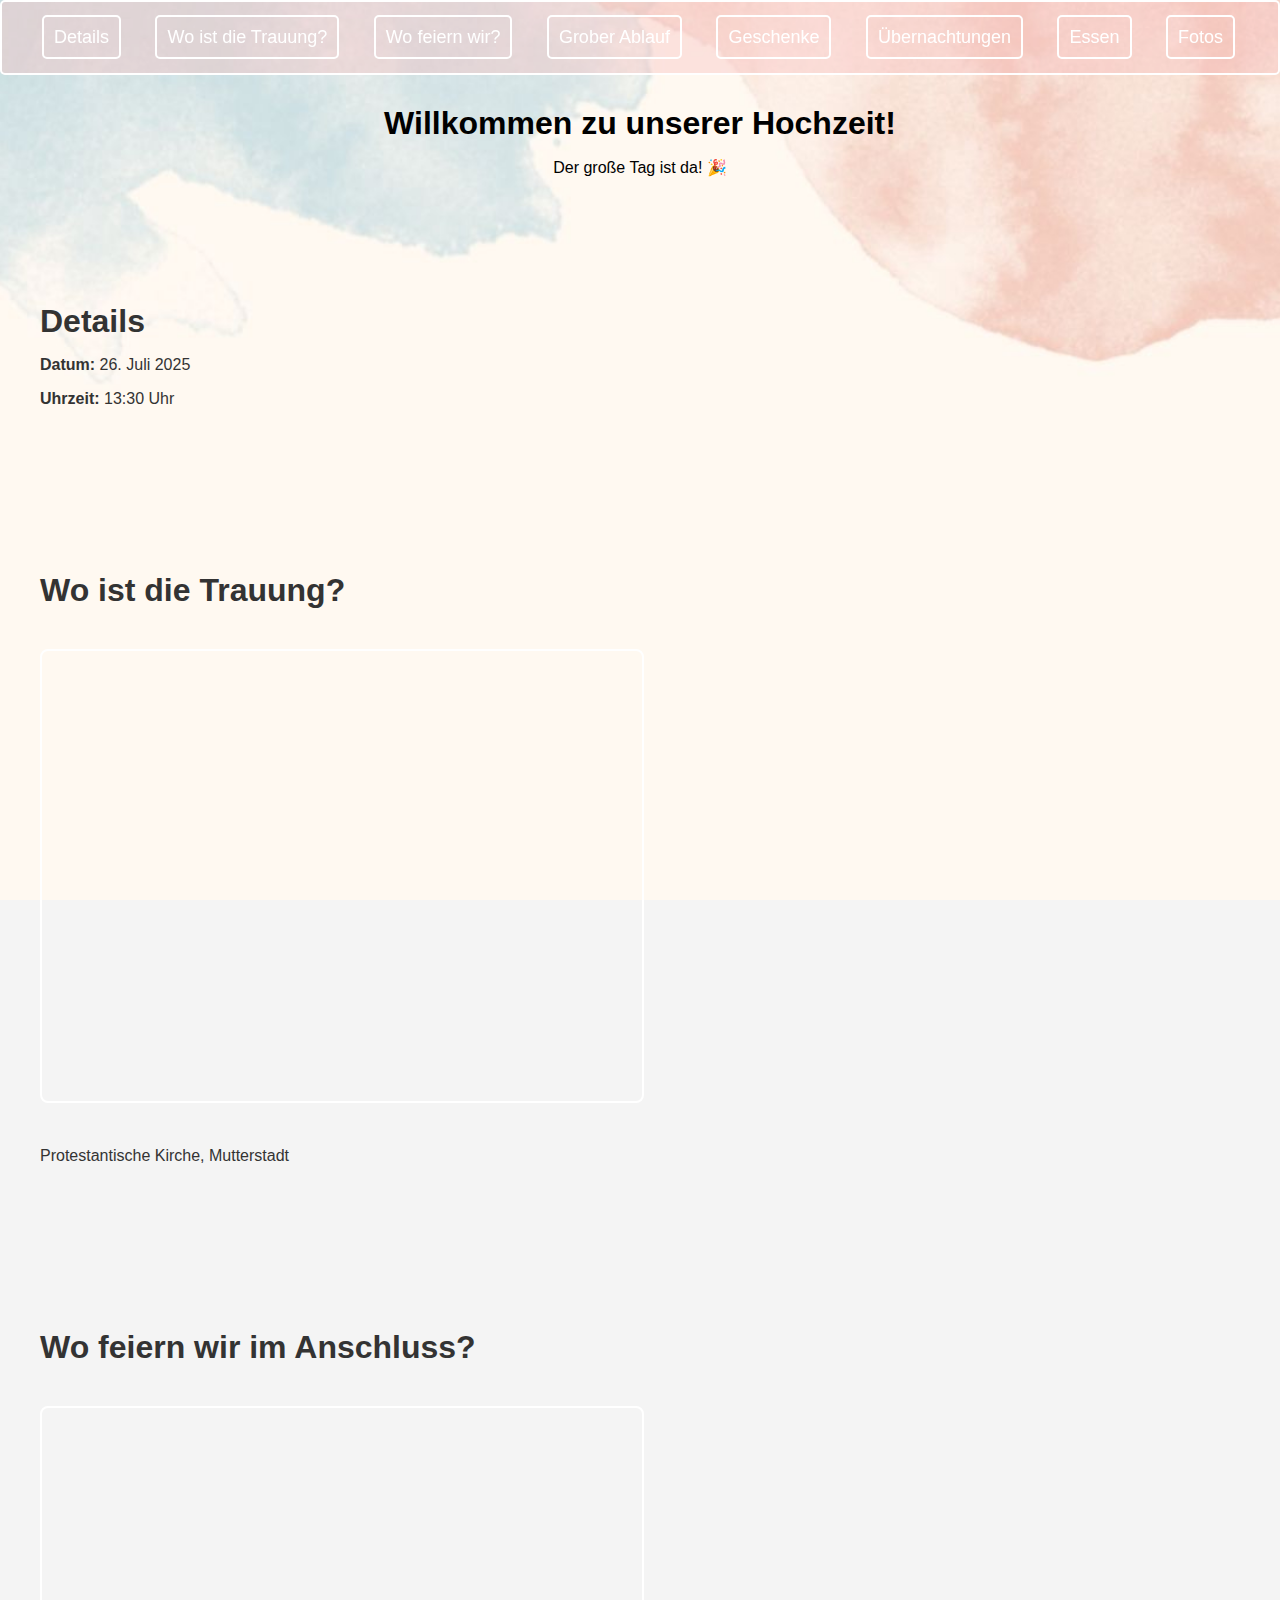
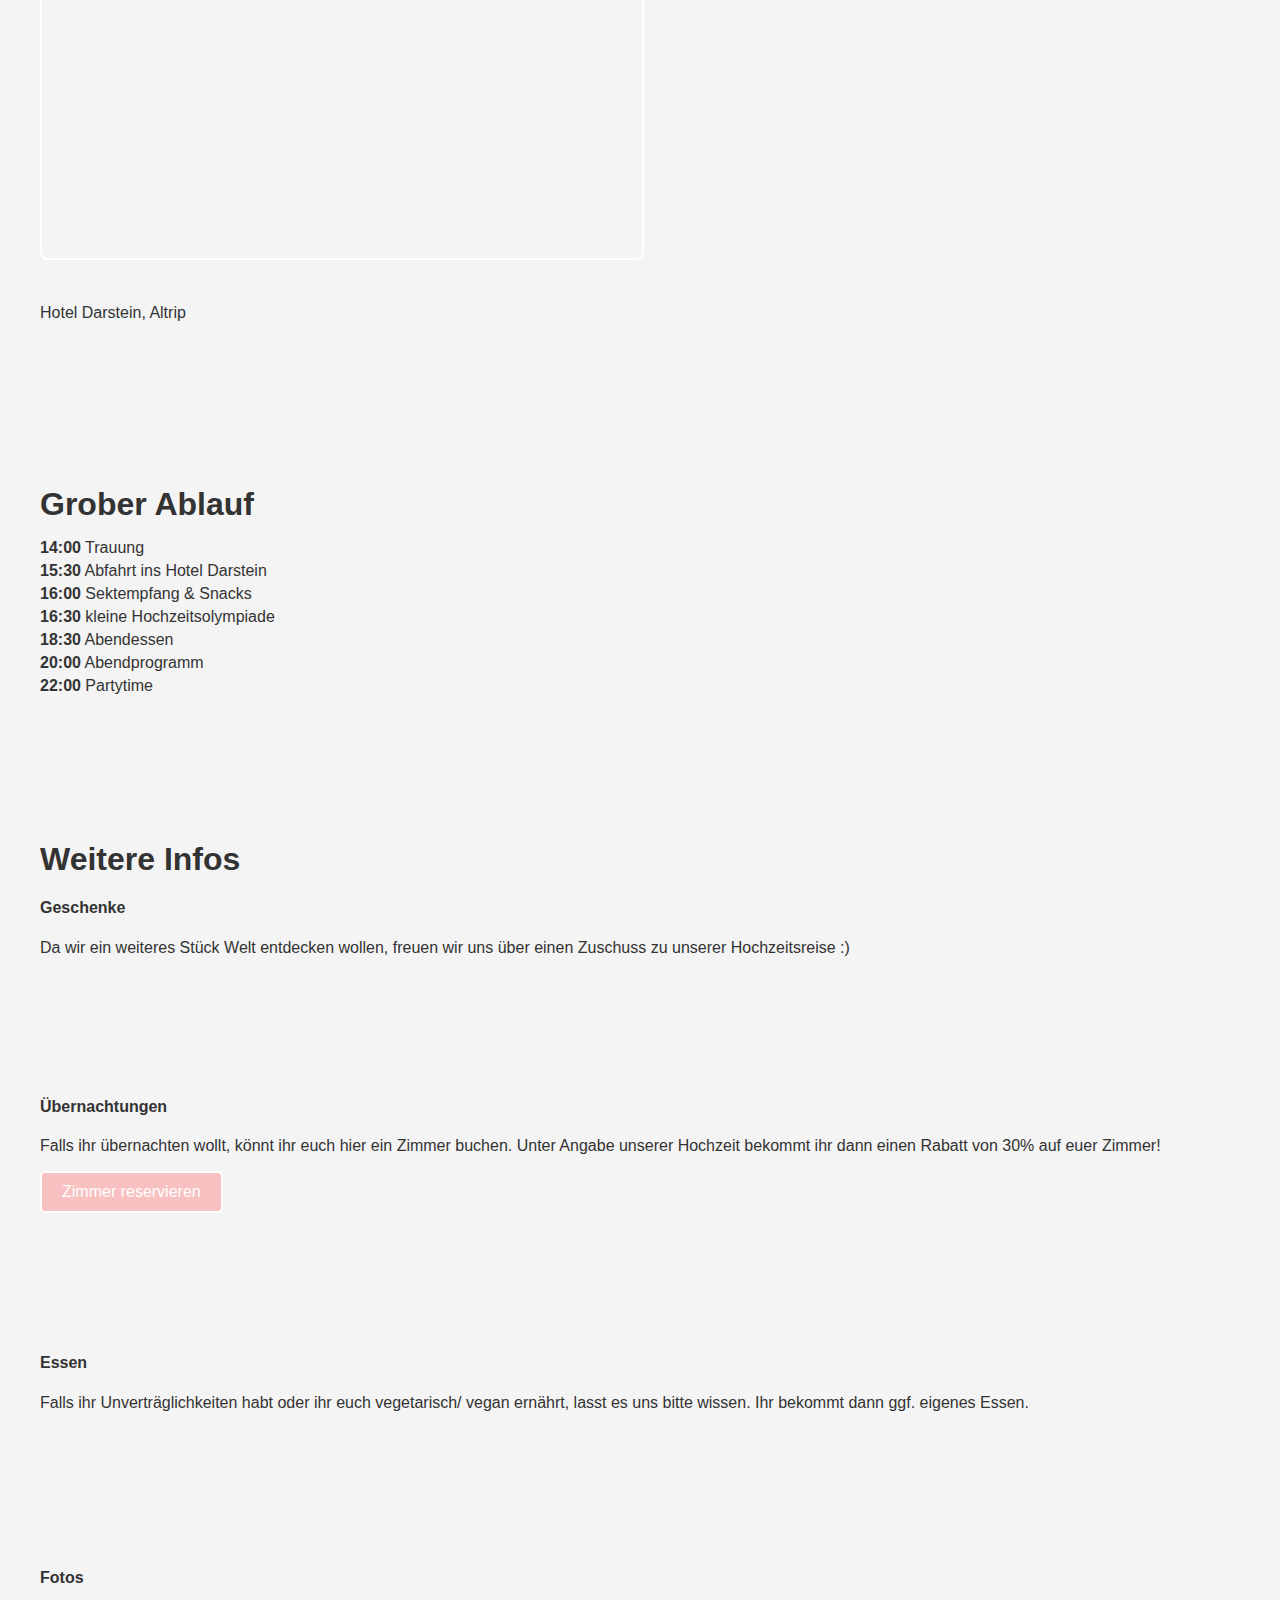
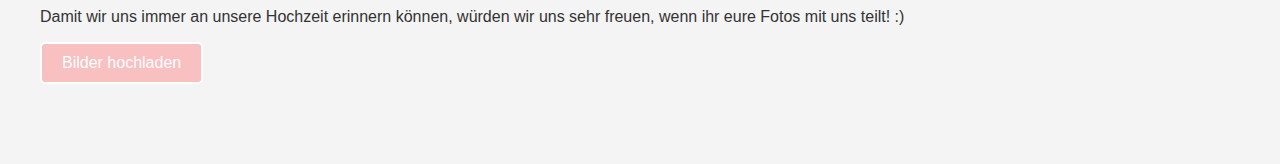
==== infos.html @ 1b736fef "111" ====
﻿<!DOCTYPE html>
<html lang="de">
<head>
    <meta charset="UTF-8">
    <meta name="viewport" content="width=device-width, initial-scale=1.0">
    <title>Unsere Hochzeit</title>
    <link rel="stylesheet" href="styles.css">
    <style>
        /* Navigationsleiste Styling */

nav {
           background-color: rgba(248, 192, 192, 0.4); /* Pastellrot */
            padding: 25px;
            text-align: center;
            position: sticky;
            top: 0;
            z-index: 1000;
            border: 2px solid white; /* Weiße Umrandung */
            border-radius: 5px; /* Ecken abrunden */
            display: flex;

            justify-content: space-betwenn;
}
               nav a {
                margin: 0 15px;
                color: white;
                text-decoration: none;
                font-size: 18px;
                padding: 10px;
                border: 2px solid white; /* Weiße Umrandung */
                border-radius: 5px; /* Ecken abrunden */
            }
                           nav a:hover {
                    color: black;
                    background-color: rgba(248, 192, 192, 1.0);
                    border: 2px solid black; 
                    padding: 10px;
                }
                #menu-toggle {
                    display:none;
                    font-size: 24px;
                    background-color: black;
                    color: white;
                    border: none;
                    padding: 10px 15px
                    border-radius: 5px;
                    transition: background-color 0.3s ease;
                    cursor: pointer;
                }
                @media (max-width: 768px){
                    #menu-toggle {
                    display:block;
                    font-size: 25px;
                    background: none;
                    border: none;
                    cursor: pointer;
                    }
                    #nav-links {
                        display: none;
                        flex-direction: column;

                        gap: 1px;
                        padding: 1px;
                        top: 5px;
                        left: 0;
                        right: 0;
                        width: 100%;
                    }
                    #nav-links.show {
                        display: flex;
  
                    }
                    nav a {
                        width: 100%;
                        text-allign: center;
                        margin: 5px 0;
                    }
                    nav {
                        
                                   background-color: rgba(248, 192, 192, 1.0); /* Pastellrot */
                                   padding: 1px;
                                   top: 0;
                                   left: 0;
                                   width: 100%;
                                   z-index: 1000;
                               }
                               body {
                                   padding-top: 30px;
                                 margin-top: -60px;
                               }
                }

 

 

        /* Buttons Styling */
        .reserve-button {
            padding: 10px 20px;
            background-color: #f8c0c0;
            color: white;
            border: 2px solid white; /* Dunkelgraue Umrandung */
            border-radius: 5px; /* Ecken abrunden */
            cursor: pointer;
            text-decoration: none;
        }

            .reserve-button:hover {
                background-color: #ff7f7f;
                border: 2px solid #ff7f7f; /* Umrandung bei Hover */
            }

        /* Andere Stile */
        section {
            padding: 60px 20px;
        }

            section h1 {
                color: #333;
            }
    </style>
</head>
<nav>
    <button id="menu-toggle" aria-label="Navigation umschalten" >&#9776;</button>
    <div id="nav-links">
        <a href="#details">Details</a>
        <a href="#trauung">Wo ist die Trauung?</a>
        <a href="#feier">Wo feiern wir?</a>
        <a href="#ablauf">Grober Ablauf</a>
        <a href="#geschenke">Geschenke</a>
        <a href="#zimmer">Übernachtungen</a>
        <a href="#essen">Essen</a>
        <a href="#fotos">Fotos</a>
        </div>
    </nav>
<body>
    <!-- Navigationsleiste -->
    

    <header>
        <h1>Willkommen zu unserer Hochzeit!</h1>
        <!-- Countdown-Element -->
        <div id="countdown-container">
            <p id="countdown-text"></p>
        </div>
    </header>

    <main>


        <!-- Abschnitt Details -->
        <section id="details">
            <h1>Details</h1>
            <p><strong>Datum:</strong> 26. Juli 2025</p>
            <p><strong>Uhrzeit:</strong> 13:30 Uhr</p><br />
        </section>

        <!-- Abschnitt Trauung -->
        <section id="trauung">
            <h1>Wo ist die Trauung?</h1>
            <div class="map-container">
                <iframe src="https://www.google.com/maps/embed?pb=!1m18!1m12!1m3!1d5188.199849695921!2d8.351417912578865!3d49.44482837129834!2m3!1f0!2f0!3f0!3m2!1i1024!2i768!4f13.1!3m3!1m2!1s0x479634cea2f9ddfb%3A0x7415e18b64d6526d!2sProtestantische%20Kirche%20Mutterstadt%20-%20Prot.%20Kirchengemeinde%20Mutterstadt!5e0!3m2!1sde!2sde!4v1732375496689!5m2!1sde!2sde"
                        class="map-iframe"
                        allowfullscreen=""
                        loading="lazy">
                </iframe>
            </div>
            <p>Protestantische Kirche, Mutterstadt</p><br />
        </section>

        <!-- Abschnitt Feier -->
        <section id="feier">
            <h1>Wo feiern wir im Anschluss?</h1>
            <div class="map-container">
                <iframe src="https://www.google.com/maps/embed?pb=!1m18!1m12!1m3!1d2595.113770715868!2d8.462937712577945!3d49.42566307129543!2m3!1f0!2f0!3f0!3m2!1i1024!2i768!4f13.1!3m3!1m2!1s0x4797c97bd8b312f3%3A0xacc846b3538df678!2sHotel%20Darstein!5e0!3m2!1sde!2sde!4v1732375702448!5m2!1sde!2sde"
                        class="map-iframe"
                        allowfullscreen=""
                        loading="lazy">
                </iframe>
            </div>
            <p>Hotel Darstein, Altrip</p><br />
        </section>

        <!-- Abschnitt Grober Ablauf -->
        <section id="ablauf">
            <h1>Grober Ablauf</h1>
            <ul>
                <li><strong>14:00</strong> Trauung</li>
                <li><strong>15:30</strong> Abfahrt ins Hotel Darstein</li>
                <li><strong>16:00</strong> Sektempfang & Snacks</li>
                <li><strong>16:30</strong> kleine Hochzeitsolympiade</li>
                <li><strong>18:30</strong> Abendessen</li>
                <li><strong>20:00</strong> Abendprogramm</li>
                <li><strong>22:00</strong> Partytime</li>
            </ul>
        </section>

        <!-- Weitere Infos -->
        <section id="geschenke">
            <h1>Weitere Infos</h1>
            <h4>Geschenke</h4>
            Da wir ein weiteres Stück Welt entdecken wollen, freuen wir uns über einen Zuschuss zu unserer Hochzeitsreise :)
        </section>

        <!-- Übernachtungen -->
        <section id="zimmer">
            <h4>Übernachtungen</h4>
            <p>Falls ihr übernachten wollt, könnt ihr euch hier ein Zimmer buchen. Unter Angabe unserer Hochzeit bekommt ihr dann einen Rabatt von 30% auf euer Zimmer! </p>
            <button class="reserve-button" onclick="window.open('https://www.booking.com/hotel/de/hotel-darstein.de.html?label=hotel-darstein-t96Lo4zuQ96Ggx36XtNp9gS261369645020%3Apl%3Ata%3Ap1%3Ap2%3Aac%3Aap%3Aneg%3Afi%3Atiaud-2009482408685%3Akwd-4179827061%3Alp9190018%3Ali%3Adec%3Adm%3Appccp%3DUmFuZG9tSVYkc2RlIyh9YTptaWLFanNKScTlTR7Hrwg&sid=b4262abcb631bec14fa9795109474f87&aid=311092&ucfs=1&arphpl=1&checkin=2025-07-26&checkout=2025-07-27&dest_id=-1822951&dest_type=city&group_adults=2&req_adults=2&no_rooms=1&group_children=0&req_children=0&hpos=1&hapos=1&sr_order=popularity&srpvid=45d970c89cdd0386&srepoch=1732377751&all_sr_blocks=44876015_226110636_2_33_0&highlighted_blocks=44876015_226110636_2_33_0&matching_block_id=44876015_226110636_2_33_0&sr_pri_blocks=44876015_226110636_2_33_0__11500&from=searchresults', '_blank')">Zimmer reservieren</button>
        </section>

        <!-- Essen -->
        <section id="essen">
            <h4>Essen</h4>
            <p>Falls ihr Unverträglichkeiten habt oder ihr euch vegetarisch/ vegan ernährt, lasst es uns bitte wissen. Ihr bekommt dann ggf. eigenes Essen.</p>
        </section>

        <!-- Fotos -->
        <section id="fotos">
            <h4>Fotos</h4>
            <p>Damit wir uns immer an unsere Hochzeit erinnern können, würden wir uns sehr freuen, wenn ihr eure Fotos mit uns teilt! :)</p>
            <button class="reserve-button" onclick="window.open('https://drive.google.com/drive/folders/17jHfYgnmXJVG_dCoOr5fZeqXjfeZeUhZ?usp=sharing', '_blank')">Bilder hochladen</button>
        </section>
    </main>

    <!-- Countdown-Skript -->
    <script>
        const weddingDate = new Date("2025-07-26T00:00:00"); // Hochzeitstermin
        const countdownElement = document.getElementById('countdown-text');

        function updateCountdown() {
            const now = new Date();
            const diff = weddingDate - now;

            if (diff > 0) {
                const days = Math.floor(diff / (1000 * 60 * 60 * 24)); // Nur Tage berechnen
                countdownElement.textContent = `Nur noch ${days} Tage!`;
            } else {
                countdownElement.textContent = "Der große Tag ist da! 🎉";
            }
        }

        updateCountdown();
        setInterval(updateCountdown, 1000); // Aktualisierung jede Sekunde
    </script>
    <script>
        const menuToggle = document.getElementById('menu-toggle');
        const navLinks = document.getElementById('nav-links');
        
        menuToggle.addEventListener('click',() => {
            navLinks.classList.toggle('show');
        });
    </script>
</body>
</html>
---- styles.css ----
﻿body {
    background-image: url('/images/background.jpg'); /* Hier den Pfad zu deinem Bild angeben */
    background-size: cover; /* Das Bild wird so skaliert, dass es den gesamten Bildschirm ausfüllt */
    background-position: center center; /* Das Bild wird zentriert */
    background-attachment: fixed; /* Das Bild bleibt fixiert, wenn man scrollt */
    font-family: Arial, sans-serif;
    margin: 0;
    padding: 0;
    background-color: #f9f5f1;
    color: #333;
}

header {
    /*background-color: #f8c0c0; */
    color: black;
    padding: 20px;
    text-align: center;
}

h1, h2 {
    margin: 10px 0;
}

main {
    padding: 20px;
}

ul {
    list-style-type: none;
    padding: 0;
}

    ul li {
        margin: 5px 0;
    }
/* Startseite-Stil */
body {
    margin: 0;
    font-family: Arial, sans-serif;
    background-color: #f4f4f4; /* Hintergrundfarbe */
}

.startseite-container {
    text-align: center;
    padding: 50px;
}

.startbild {
    width: 80%; /* Bild wird 80% der Bildschirmbreite einnehmen */
    max-width: 600px; /* Maximale Breite für das Bild */
    border-radius: 10px; /* Optional, für abgerundete Ecken */
}



#countdown-container {
    text-align: center;
    
}

.map-container {
    text-align: left;
    margin: 40px 0;
}

.map-iframe {
    width: 100%; /* Breite auf 100% setzen */
    max-width: 600px; /* Maximalbreite */
    height: 450px; /* Höhe der Karte */
    border: 2px solid white; /* Schwarzer Rahmen mit 4px Stärke */
    border-radius: 8px; /* Optional: Abgerundete Ecken */
}
.reserve-button {
    background-color: #ffba97; /* Sanftes Rot */
    color: white; /* Weiße Schrift */
    font-size: 16px; /* Schriftgröße */
    padding: 10px 20px; /* Innenabstand */
    border: none; /* Kein Rahmen */
    border-radius: 5px; /* Abgerundete Ecken */
    cursor: pointer; /* Zeigt den Zeiger-Cursor */
    transition: background-color 0.3s ease; /* Sanfter Übergang */
}

    .reserve-button:hover {
        background-color: #ff4d4d; /* Dunkleres Rot bei Hover */
    }
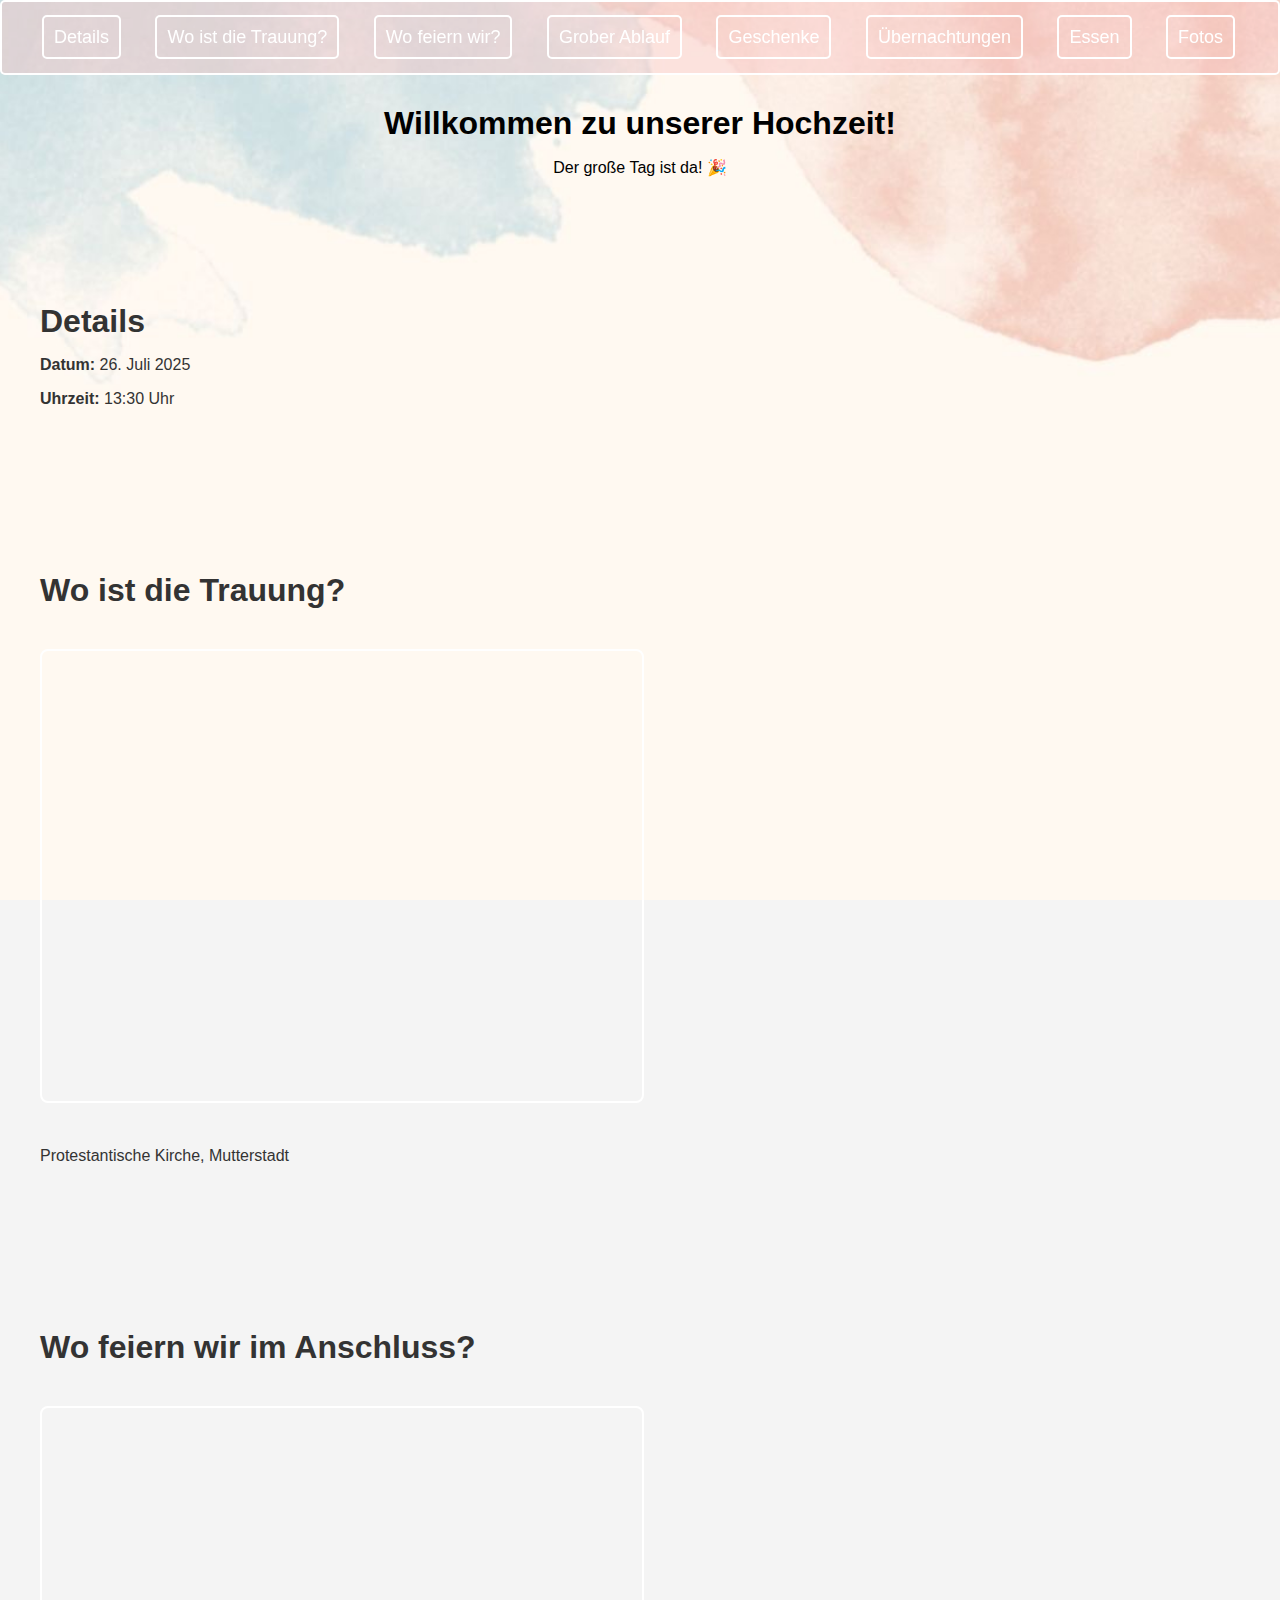
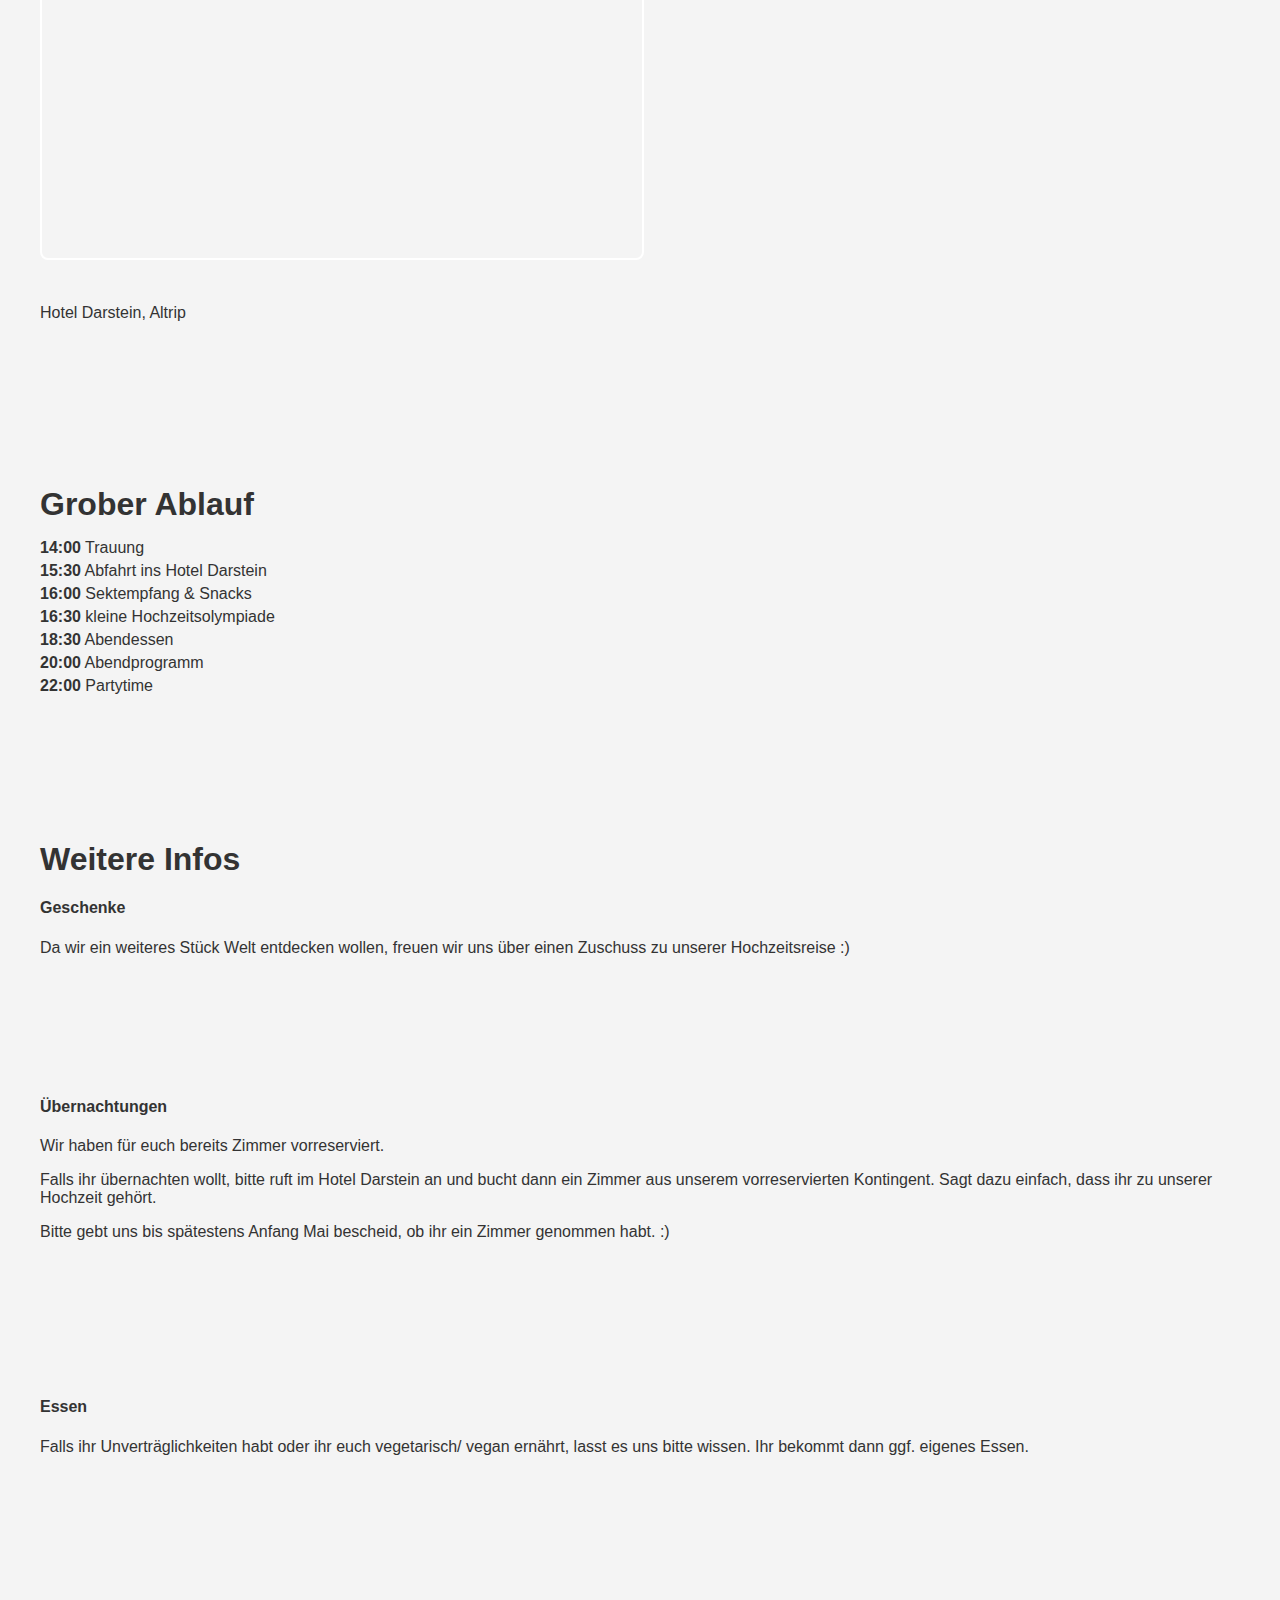
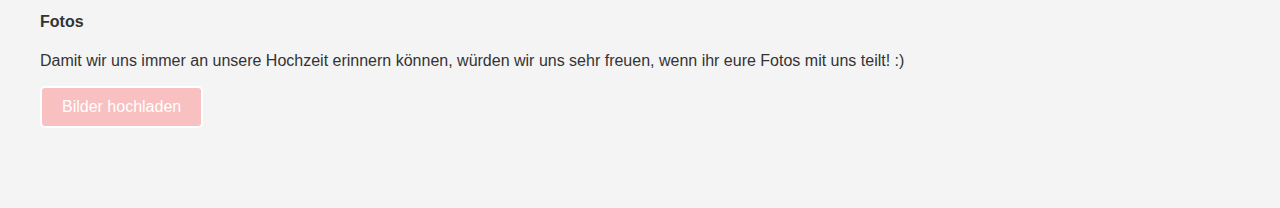
==== commit ccb3d14f: "Update infos.html" ====
--- a/infos.html
+++ b/infos.html
@@ -205,8 +205,10 @@
         <!-- Übernachtungen -->
         <section id="zimmer">
             <h4>Übernachtungen</h4>
-            <p>Falls ihr übernachten wollt, könnt ihr euch hier ein Zimmer buchen. Unter Angabe unserer Hochzeit bekommt ihr dann einen Rabatt von 30% auf euer Zimmer! </p>
-            <button class="reserve-button" onclick="window.open('https://www.booking.com/hotel/de/hotel-darstein.de.html?label=hotel-darstein-t96Lo4zuQ96Ggx36XtNp9gS261369645020%3Apl%3Ata%3Ap1%3Ap2%3Aac%3Aap%3Aneg%3Afi%3Atiaud-2009482408685%3Akwd-4179827061%3Alp9190018%3Ali%3Adec%3Adm%3Appccp%3DUmFuZG9tSVYkc2RlIyh9YTptaWLFanNKScTlTR7Hrwg&sid=b4262abcb631bec14fa9795109474f87&aid=311092&ucfs=1&arphpl=1&checkin=2025-07-26&checkout=2025-07-27&dest_id=-1822951&dest_type=city&group_adults=2&req_adults=2&no_rooms=1&group_children=0&req_children=0&hpos=1&hapos=1&sr_order=popularity&srpvid=45d970c89cdd0386&srepoch=1732377751&all_sr_blocks=44876015_226110636_2_33_0&highlighted_blocks=44876015_226110636_2_33_0&matching_block_id=44876015_226110636_2_33_0&sr_pri_blocks=44876015_226110636_2_33_0__11500&from=searchresults', '_blank')">Zimmer reservieren</button>
+            <p>Wir haben für euch bereits Zimmer vorreserviert.  </p>
+            <p>Falls ihr übernachten wollt, bitte ruft im Hotel Darstein an und bucht dann ein Zimmer aus unserem vorreservierten Kontingent. Sagt dazu einfach, dass ihr zu unserer Hochzeit gehört. </p>
+            <p>Bitte gebt uns bis spätestens Anfang Mai bescheid, ob ihr ein Zimmer genommen habt. :) </p>
+         
         </section>
 
         <!-- Essen -->
--- a/styles.css
+++ b/styles.css
@@ -1,5 +1,5 @@
 ﻿body {
-    background-image: url('/images/background.jpg'); /* Hier den Pfad zu deinem Bild angeben */
+    background-image: url('images/background.jpg'); /* Hier den Pfad zu deinem Bild angeben */
     background-size: cover; /* Das Bild wird so skaliert, dass es den gesamten Bildschirm ausfüllt */
     background-position: center center; /* Das Bild wird zentriert */
     background-attachment: fixed; /* Das Bild bleibt fixiert, wenn man scrollt */
